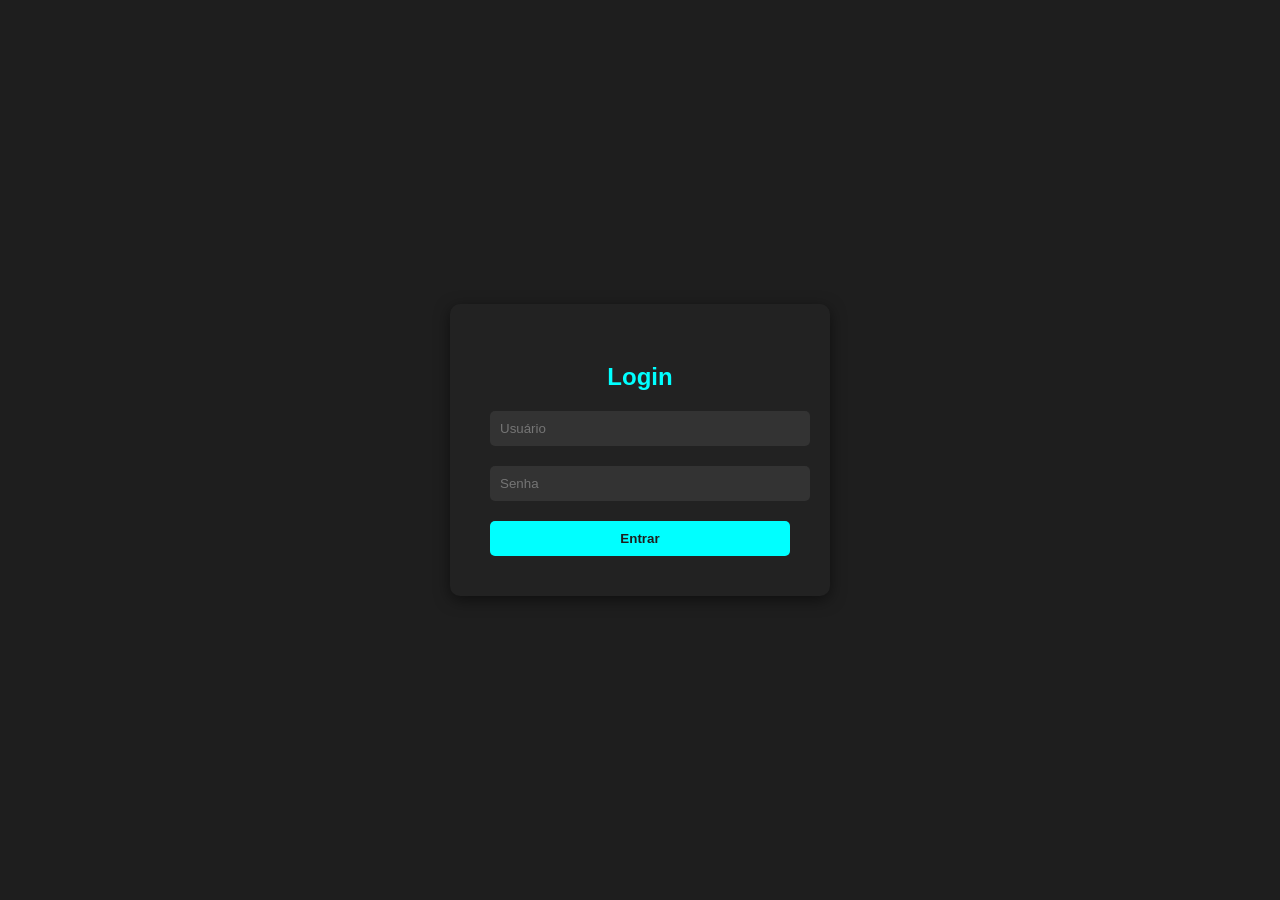
==== login.html @ 145d7e8b "login.html" ====
<!DOCTYPE html>
<html lang="pt-BR">
<head>
  <meta charset="UTF-8">
  <meta name="viewport" content="width=device-width, initial-scale=1.0">
  <title>CoreDev - Login</title>
  <style>
    body {
      font-family: 'Poppins', sans-serif;
      background-color: #1e1e1e;
      color: #e6e6e6;
      display: flex;
      justify-content: center;
      align-items: center;
      height: 100vh;
      margin: 0;
    }

    .login-container {
      background-color: #222;
      padding: 40px;
      border-radius: 10px;
      box-shadow: 0 4px 15px rgba(0, 0, 0, 0.5);
      text-align: center;
      width: 300px;
    }

    .login-container h2 {
      color: #00ffff;
      margin-bottom: 20px;
    }

    .login-container input {
      width: 100%;
      padding: 10px;
      margin-bottom: 20px;
      border: none;
      border-radius: 5px;
      background-color: #333;
      color: #e6e6e6;
    }

    .login-container button {
      width: 100%;
      padding: 10px;
      background-color: #00ffff;
      border: none;
      border-radius: 5px;
      color: #1e1e1e;
      font-weight: bold;
      cursor: pointer;
      transition: background-color 0.3s ease;
    }

    .login-container button:hover {
      background-color: #009999;
    }

    .error-message {
      color: red;
      font-size: 14px;
      margin-top: 10px;
      display: none;
    }

    .welcome-message {
      color: green;
      font-size: 16px;
      margin-top: 10px;
      display: none;
    }
  </style>
</head>
<body>

  <div class="login-container">
    <h2>Login</h2>
    <input type="text" id="username" placeholder="Usuário">
    <input type="password" id="password" placeholder="Senha">
    <button onclick="login()">Entrar</button>
    <p class="error-message" id="errorMessage">Usuário ou senha inválidos!</p>
    <p class="welcome-message" id="welcomeMessage">Bem-vindo de volta!</p>
  </div>

  <script>
    function login() {
      const username = document.getElementById('username').value;
      const password = document.getElementById('password').value;

      // Validação de login específico para o admin
      const validUsername = 'admin';
      const validPassword = 'AceSSo#@3038';

      if (username === validUsername && password === validPassword) {
        document.getElementById('errorMessage').style.display = 'none';
        document.getElementById('welcomeMessage').style.display = 'block';
        localStorage.setItem('loggedIn', 'true');
        setTimeout(() => {
          window.location.href = 'index.html'; // Redireciona para a página principal
        }, 1500); // Após 1,5 segundo
      } else {
        document.getElementById('errorMessage').style.display = 'block';
      }
    }
  </script>

</body>
</html>
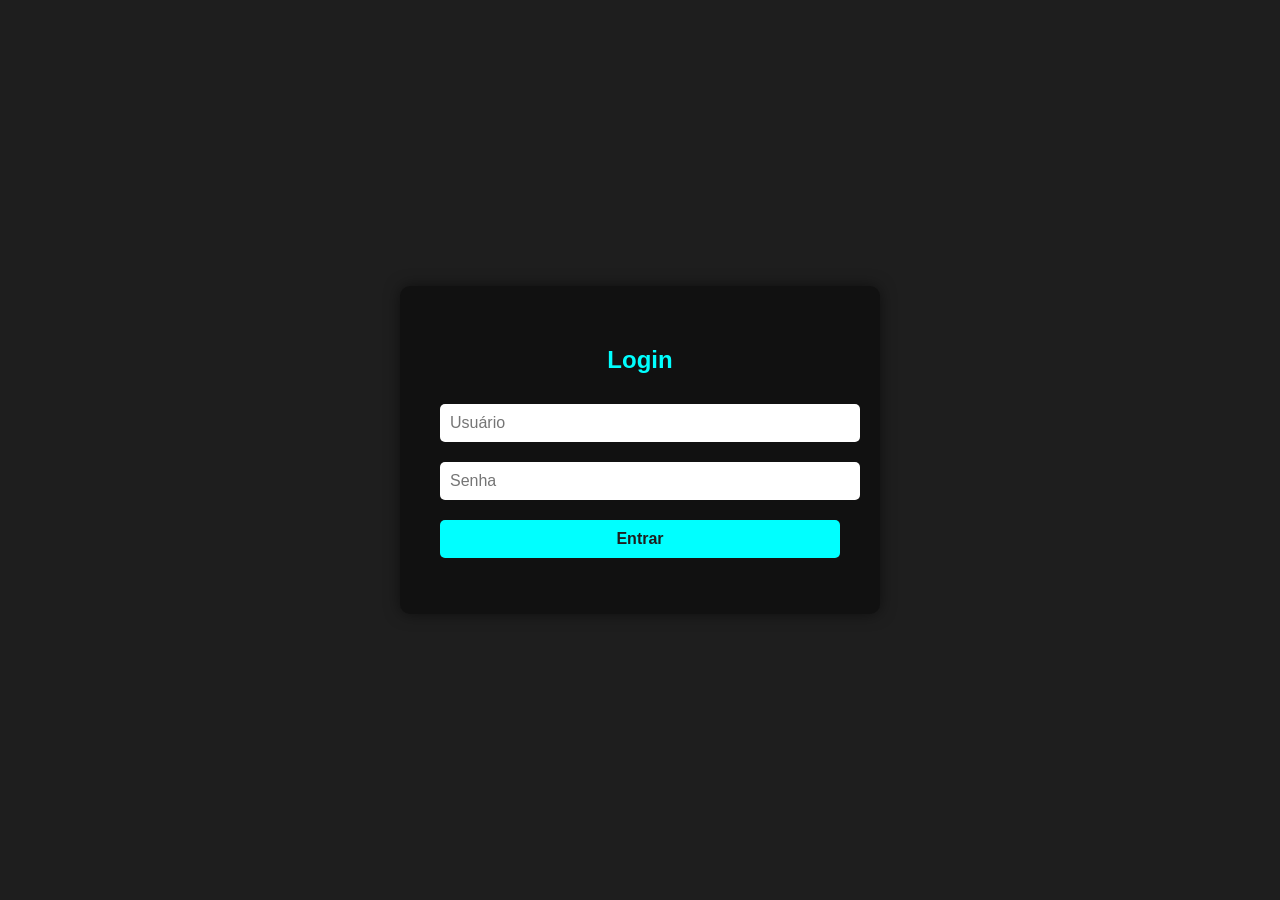
==== commit 56775b47: "Update login.html" ====
--- a/login.html
+++ b/login.html
@@ -3,7 +3,7 @@
 <head>
   <meta charset="UTF-8">
   <meta name="viewport" content="width=device-width, initial-scale=1.0">
-  <title>CoreDev - Login</title>
+  <title>Login - CoreDev</title>
   <style>
     body {
       font-family: 'Poppins', sans-serif;
@@ -17,27 +17,27 @@
     }
 
     .login-container {
-      background-color: #222;
+      background-color: #111;
       padding: 40px;
       border-radius: 10px;
-      box-shadow: 0 4px 15px rgba(0, 0, 0, 0.5);
+      box-shadow: 0px 0px 15px rgba(0, 0, 0, 0.5);
+      width: 100%;
+      max-width: 400px;
       text-align: center;
-      width: 300px;
     }
 
     .login-container h2 {
       color: #00ffff;
-      margin-bottom: 20px;
+      margin-bottom: 30px;
     }
 
     .login-container input {
       width: 100%;
       padding: 10px;
       margin-bottom: 20px;
+      border-radius: 5px;
       border: none;
-      border-radius: 5px;
-      background-color: #333;
-      color: #e6e6e6;
+      font-size: 16px;
     }
 
     .login-container button {
@@ -46,10 +46,10 @@
       background-color: #00ffff;
       border: none;
       border-radius: 5px;
-      color: #1e1e1e;
+      font-size: 16px;
       font-weight: bold;
       cursor: pointer;
-      transition: background-color 0.3s ease;
+      color: #1e1e1e;
     }
 
     .login-container button:hover {
@@ -58,16 +58,12 @@
 
     .error-message {
       color: red;
-      font-size: 14px;
       margin-top: 10px;
-      display: none;
     }
 
-    .welcome-message {
+    .success-message {
       color: green;
-      font-size: 16px;
       margin-top: 10px;
-      display: none;
     }
   </style>
 </head>
@@ -78,29 +74,47 @@
     <input type="text" id="username" placeholder="Usuário">
     <input type="password" id="password" placeholder="Senha">
     <button onclick="login()">Entrar</button>
-    <p class="error-message" id="errorMessage">Usuário ou senha inválidos!</p>
-    <p class="welcome-message" id="welcomeMessage">Bem-vindo de volta!</p>
+    <p id="message" class="error-message"></p>
   </div>
 
   <script>
+    // Hash correto da senha (senha: AceSSo#@3038)
+    const correctPasswordHash = 'bc4f43c2eb15f99aebf304c5faea7748d720e85b6b9c93c3c84d8b4e6888c634';
+
+    function sha256(str) {
+      const buffer = new TextEncoder().encode(str);
+      return crypto.subtle.digest('SHA-256', buffer).then(function (hash) {
+        return Array.from(new Uint8Array(hash)).map(b => b.toString(16).padStart(2, '0')).join('');
+      });
+    }
+
     function login() {
       const username = document.getElementById('username').value;
       const password = document.getElementById('password').value;
+      const messageElement = document.getElementById('message');
 
-      // Validação de login específico para o admin
-      const validUsername = 'admin';
-      const validPassword = 'AceSSo#@3038';
+      // Verificar se o usuário inserido é 'admin'
+      if (username !== 'admin') {
+        messageElement.textContent = 'Usuário ou senha inválidos!';
+        return;
+      }
 
-      if (username === validUsername && password === validPassword) {
-        document.getElementById('errorMessage').style.display = 'none';
-        document.getElementById('welcomeMessage').style.display = 'block';
-        localStorage.setItem('loggedIn', 'true');
-        setTimeout(() => {
-          window.location.href = 'index.html'; // Redireciona para a página principal
-        }, 1500); // Após 1,5 segundo
-      } else {
-        document.getElementById('errorMessage').style.display = 'block';
-      }
+      // Verificar a senha
+      sha256(password).then(hash => {
+        if (hash === correctPasswordHash) {
+          // Login bem-sucedido
+          localStorage.setItem('loggedIn', 'true');
+          messageElement.textContent = 'Bem-vindo de volta!';
+          messageElement.classList.remove('error-message');
+          messageElement.classList.add('success-message');
+          window.location.href = "index.html"; // Redireciona após o login
+        } else {
+          // Senha incorreta
+          messageElement.textContent = 'Usuário ou senha inválidos!';
+          messageElement.classList.remove('success-message');
+          messageElement.classList.add('error-message');
+        }
+      });
     }
   </script>
 
